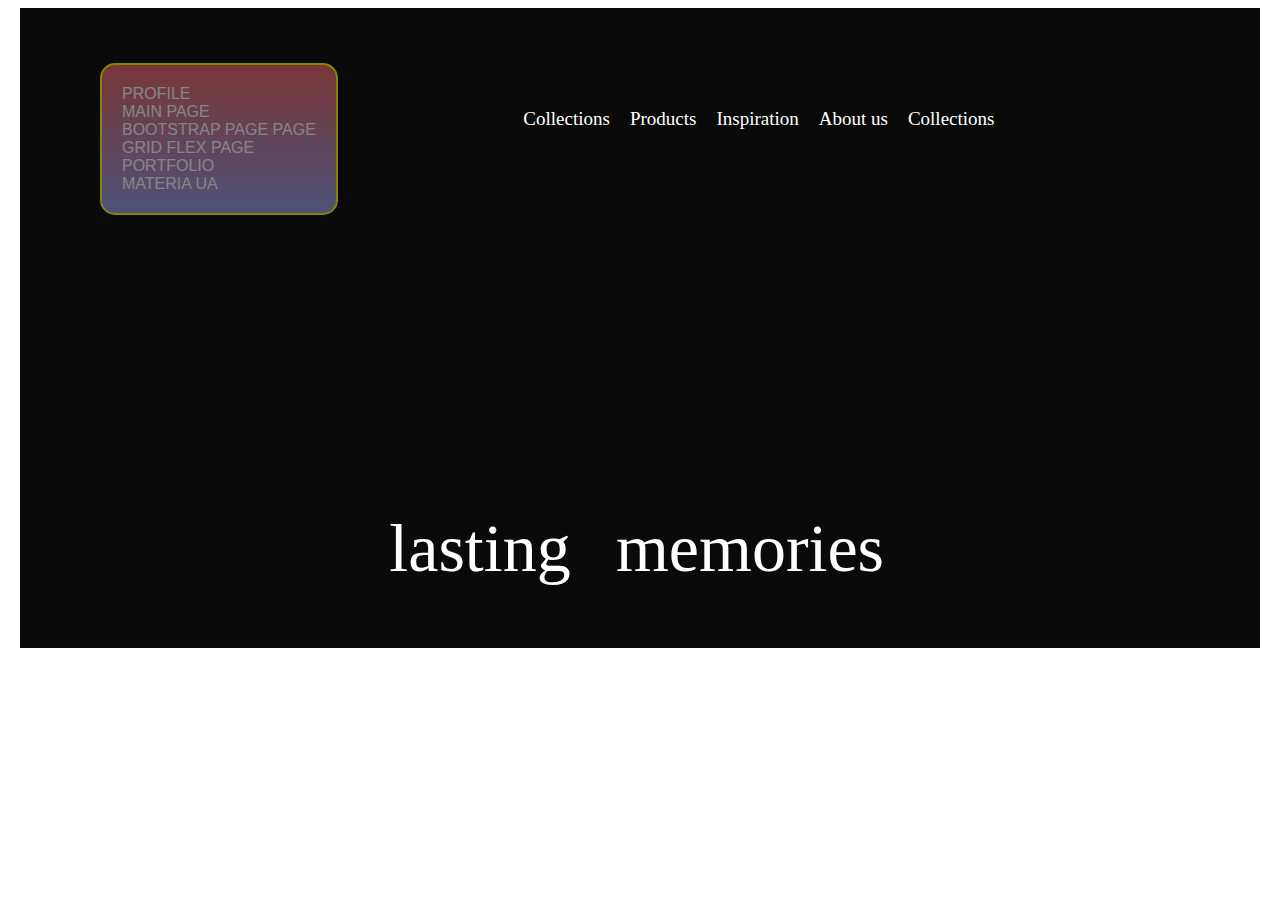
==== index.html @ 510e8369 "Merge pull request #23 from SergeyGetman/sergey_getman" ====
<!DOCTYPE html>
<html lang="en">
  <head>
    <meta charset="UTF-8" />
    <meta http-equiv="X-UA-Compatible" content="IE=edge" />
    <meta name="viewport" content="width=device-width, initial-scale=1.0" />
    <link rel="stylesheet" href="style.css" />
    <link
      href="https://cdn.jsdelivr.net/npm/bootstrap@5.0.2/dist/css/bootstrap.min.css"
      rel="stylesheet"
      integrity="sha384-EVSTQN3/azprG1Anm3QDgpJLIm9Nao0Yz1ztcQTwFspd3yD65VohhpuuCOmLASjC"
      crossorigin="anonymous"
    />
    <script type="text/javascript" src="/script.js"></script>
    <title>Document</title>
  </head>
  <body>
    <!-- Форматування тексту за допомогою HTML
  
         <span>, <a>, <strong>, <em>, <img>, <abbr>, <code>,  - лінійні теги 

          <div>, <p>, <h1>, <ul>, <li>, <table>, <form>, <blockquote>. - блочні теги

           <dl>, <dt>, і <dd>

  -->

    <div class="main-content">
      <div class="header-info">
        <div class="header-info-navigate">
          <div class="header-info-navigate-links">
            <a href="profile.html"> Profile </a>

            <a href="main.html"> Main page </a>
            <a href="bootstrap-page.html"> Bootstrap Page Page </a>
            <a href="grid-flex.html"> Grid Flex Page </a>
            <a href="potfolio.html"> Portfolio </a>
            <a href="material.html"> Materia ua </a>
          </div>
        </div>
        <div class="header-block_content">
          <div class="header-info-title">
            <div>Collections</div>
            <div>Products</div>
            <div>Inspiration</div>
            <div>About us</div>
            <div>Collections</div>
          </div>
        </div>
      </div>

      <div>
        <div class="text-info">
          <div class="text-info-title_left">Lasting</div>
          <div class="text-info-title_right">Memories</div>
        </div>

        <div>
          <footer>
            <div>
              <!-- <img
                src="images/logo.jpg"
                alt="this is image"
                style="height: 100px"
                width="300px"
              /> -->
            </div>
          </footer>
        </div>
      </div>
    </div>
  </body>
</html>
---- style.css ----
.main-content {
  margin: 0 auto;
  width: 1200px;
  height: 600px;
  background-color: #0a0a0a;
  color: rgb(37, 201, 70);
  padding: 20px;
}

.header-info {
  display: flex;
}

.header-info-title {
  display: flex;
  grid-gap: 20px;

  color: #fff;
  font-family: Work Sans;
  font-size: 19px;
  font-style: normal;
  font-weight: 400;
  line-height: 22.714px;
}

.header-block_content {
  margin: 0 auto;
  margin-top: 45px;
}

.text-info-title_left {
  width: 200px;
  color: #fff;

  text-align: center;
  font-family: Roboto;
  font-size: 68px;
  font-style: normal;
  font-weight: 400;
  line-height: 67.857px;
  text-transform: lowercase;
}

.text-info-title_right {
  width: 300px;
  height: 57px;
  flex-shrink: 0;

  color: #fff;

  text-align: center;
  font-family: Roboto;
  font-size: 68px;
  font-style: normal;
  font-weight: 400;
  line-height: 67.857px;
  text-transform: lowercase;
}

.text-info {
  display: flex;
  justify-content: center;
  margin-top: 300px;
  grid-gap: 20px;
}

.testcolor {
  background-color: rgb(62, 130, 80);
  margin-left: 200px;
  color: whitesmoke;
}

.testcolor:hover {
  cursor: pointer;
  background-color: #e66465;
  color: whitesmoke;
}

.header-info-navigate {
  background: linear-gradient(#e66465, #9198e5);
  border-radius: 15px;
  border: 2px solid yellow;
  opacity: 0.5;
}

.header-info-navigate-links {
  display: flex;
  flex-direction: column;
  margin: 10px;
  padding: 10px;
}

.header-info-navigate-links a {
  text-decoration: none;
  color: white;
  text-transform: uppercase;
  font-family: "Gill Sans", "Gill Sans MT", Calibri, "Trebuchet MS", sans-serif;
}

.header-info-navigate-links:hover {
  color: wheat;
}

.main-content_block {
  background-color: rgb(136, 117, 117);
}

.custom-change button {
  border-radius: 50%;
}

.modal-container .modal {
  height: 500px;
  display: contents;
}

.main-content_block-post {
  background-color: #e66465;
  height: 500px;
  width: 100%;
  margin-top: 20px;
  padding: 10px;
}

.main-content_block-post h1 {
  text-align: center;
  font-weight: bold;
  font-family: "Franklin Gothic Medium", "Arial Narrow", Arial, sans-serif;
}

#post-content {
  background-color: #e3ebe0;
}

.btn-block {
  display: flex;
  row-gap: 20px;
  justify-content: center;
  align-items: center;
}

.btn-block button {
  background: rgb(213, 118, 50);
  background: linear-gradient(90deg,
      rgba(213, 118, 50, 0.927608543417367) 16%,
      rgba(235, 226, 237, 1) 52%,
      rgba(252, 176, 69, 1) 100%);
  margin: 10px;
  padding: 5px;
  color: rgb(14, 28, 68);
  border-radius: 10px;
  box-shadow: 2px 3px 6px rgb(97 108 106);
  font-size: 20px;
  color: black;
  font-weight: 700;
  font-family: cursive;
}

#btn-menu:hover {
  animation: buttonHover 3s ease-out;
}

@keyframes buttonHover {
  0% {
    transform: translateY(0);
    background: rgb(213, 118, 50);
    background: linear-gradient(90deg,
        rgba(213, 118, 50, 0.927608543417367) 16%,
        rgba(235, 226, 237, 1) 52%,
        rgba(252, 176, 69, 1) 100%);
  }

  50% {
    transform: translateY(-25px);
    background: rgb(14, 28, 68);
    color: white;
  }

  100% {
    transform: translateY(0);
    background: #e43b25;
  }
}

#btn-reset:hover {
  animation: buttonHoverScaleX 3s ease-out;
}

@keyframes buttonHoverScaleX {
  0% {
    transform: translateX(0);
    background: rgb(213, 118, 50);
    background: linear-gradient(90deg,
        rgba(213, 118, 50, 0.927608543417367) 16%,
        rgba(235, 226, 237, 1) 52%,
        rgba(252, 176, 69, 1) 100%);
  }

  50% {
    transform: translateX(125px);
    background: rgb(14, 28, 68);
    color: white;
  }

  100% {
    transform: translateX(0);
    background: #e43b25;
  }
}

#btn-submit:hover {
  animation: buttonHoverRotate 3s ease-out;
}

@keyframes buttonHoverRotate {
  0% {
    transform: rotate(5deg);
    background: rgb(213, 118, 50);
    background: linear-gradient(90deg,
        rgba(213, 118, 50, 0.927608543417367) 16%,
        rgba(235, 226, 237, 1) 52%,
        rgba(252, 176, 69, 1) 100%);
  }

  25% {
    transform: rotate(45deg);
    background: rgb(213, 118, 50);
    background: linear-gradient(90deg,
        rgba(213, 118, 50, 0.927608543417367) 16%,
        rgba(235, 226, 237, 1) 52%,
        rgba(252, 176, 69, 1) 100%);
  }

  50% {
    transform: rotate(90deg);
    background: rgb(14, 28, 68);
    color: white;
  }

  75% {
    transform: rotate(45deg);
    background: rgb(14, 28, 68);
    color: white;
  }

  100% {
    transform: rotate(5deg);
    background: #e43b25;
  }
}

.general-profile-header {
  background-color: #2558be;
  height: 120px;
  width: 100%;
}

.general-profile-header-icon {
  padding: 10px 80px;
  display: flex;
  justify-content: space-between;
}

.general-profile-header-icon-left svg {
  width: 40px;
  height: 40px;
}

.general-profile-header-icon-right svg {
  width: 40px;
  height: 40px;
}

.general-profile-header-navigate {
  position: absolute;
  left: 10px;
}

.general-profile-header-navigate a {
  color: white;
}

.main-content-profile {
  margin-top: 10px;
  background-color: rgb(190, 179, 179);
  width: 80%;
  height: 200px;
}

.main-content-profile input {
  width: 80%;
  padding: 10px;
  margin: 10px;
}

.form-content {
  width: 800px;
  background-color: rgb(134, 227, 116);
  height: 500px;
  margin: 20px;
}

.test-card-btr {
  border: 3px solid rgb(6, 6, 31);
  position: relative;
  /* margin: 20px 40px;
  display: flex;
  justify-content: center;
  grid-gap: 40px;
  margin-top: 15%; */
}

.test-card-btr .card-one {
  /* вставляємо назву анімаціі задаємо час анімаціі і парамерт як ій вийти з анімаціі */
  /* animation: animateCard 3s ease-in-out; */
  position: absolute;
  right: 0;
}

.test-card-btr .card-one:hover {
  cursor: pointer;
  animation: none;
}

/* назва анімаціі */
@keyframes animateCard {
  0% {
    transform: translateX(0);
  }

  50% {
    transform: translateY(-125px);
  }

  100% {
    transform: translateX(0);
  }
}

.table-block {
  display: flex;
  justify-content: center;
  background: rgb(218, 110, 110);
}

ol,
ul,
li {
  border: 2px solid white;
  margin: 5px;
}

li::marker {
  /* content: "✝ "; */
  font-size: 1.2em;
  color: "red";
}

li::before {
  color: red;
}

.todoText {
  text-decoration: none;
}

.checkbox:checked+.todoText {
  text-decoration: line-through;
}

.parent-block {
  position: relative;
}

.child-block {
  position: absolute;

  right: 0;

  background-color: rgb(37, 201, 70);
  height: 100px;
  width: 100px;
  margin: 10px;
}

.child-block-second {
  position: absolute;
  left: 0;
  background-color: rgb(175, 47, 201);
  height: 100px;
  width: 100px;
  margin: 10px;
}

.glid-flex-block {
  background-color: #2558be;
  justify-content: center;
  display: flex;
  height: 500px;
}

/* min-width 
  це те що до нашоі ширини, ми не трогаємо, а якщо ширина буде змешнуватись < ніж 1000px, то тоді я головний
*/

@media screen and (max-width: 1025px) {
  .glid-flex-block {
    background-color: #df1515;
    height: 200px;
    display: flex;
    justify-content: center;
  }
}

@media screen and (max-width: 525px) {
  .glid-flex-block {
    font-size: 8px;
    font-weight: 800;
    display: flex;
    justify-content: flex-start;
    background-color: aqua;
  }
}

/* min-width 
  це те що до нашоі ширини, ми не трогаємо, а якщо ширина буде збільшуватись > 1200px то тоді я головний
*/

.header-info {
  display: flex;
  justify-content: space-between;
  margin: 35px 60px;
}

.header-info-section-navigate {
  display: flex;
  grid-gap: 32px;
  color: #0a0a0a;
  font-family: Inter;
  font-size: 14px;
  font-style: normal;
  font-weight: 400;
  line-height: 24px;
}

.header-info-section-navigate div:hover {
  color: rgb(244, 235, 235);
  cursor: pointer;
  background-color: #0a0a0a;
  border-radius: 11px;
  align-items: center;
  display: flex;
  padding: 7px;
}

.header-info-section-btn button {
  width: 116px;
  height: 46px;
  border-radius: 32px;
  background-color: #0a0a0a;
  color: white;
  border: none;
}

.main-content-portfolio {
  margin-top: 40px;
  height: 450px;
  flex-shrink: 0;
  display: flex;
  grid-gap: 48px;
  margin: 20px;
  justify-content: center;
}

.main__content-title {
  height: 180px;
  display: flex;
  justify-content: center;
}

.main__content-title span {
  color: #0a0a0a;
  font-family: Roboto;
  font-size: 142px;
  font-style: normal;
  font-weight: 400;
  line-height: 160px;
  /* 112.676% */
}

.main-content-btn {
  margin: 60px 47px;
}

.main-content-btn button {
  border-radius: 40px;
  background: #c6f572;
  color: #0a0a0a;
  height: 47px;
  width: 180px;
  text-align: center;
  font-family: Inter;
  font-size: 12px;
  font-style: normal;
  font-weight: 400;
  line-height: 14.4px;
  /* 120% */
  letter-spacing: 0.4px;
  text-transform: uppercase;
}

#section_img-horison {
  width: 400px;
  height: 280px;
}

#section_img-wertical {
  width: 320px;
  height: 400px;
}

.main-content-descriptions {
  color: #0a0a0a;
  font-family: Inter;
  font-size: 18px;
  font-style: normal;
  font-weight: 400;
  line-height: 27px;
  /* 150% */
  height: 85px;
  width: 453px;

  margin: 35px;
}

.footer-content {
  height: 300px;
  flex-shrink: 0;
  display: flex;
  justify-content: center;
  background-color: #0a0a0a;
}

.footer-content-info {
  display: flex;
  justify-content: center;
  align-items: center;
  flex-direction: column;
  grid-gap: 15px;
}

.footer-content-info span {
  color: #faf9f7;
  text-align: center;
  font-family: Roboto;
  font-size: 30px;
  font-style: normal;
  font-weight: 400;
  line-height: 36px;
}

.footer-content-info p {
  color: #504f4f;
  text-align: center;
  font-family: Inter;
  font-size: 11px;
  font-style: normal;
  font-weight: 400;
  line-height: 15.6px;
}

.main-content-info {
  height: 810px;
  display: grid;
  grid-template-rows: 1fr;
}

.main-content-info_head {
  height: 800px;
  display: grid;
  grid-template-columns: 60% 40%;
  grid-template-rows: 1fr;
  gap: 1px 1px;
  grid-column-gap: 0px;
  grid-row-gap: 0px;
}

form {
  margin-top: 50%;
  margin: 50% 5px 10px 5px;
  background: #0a0a0a;
  border-radius: 20px;
  color: white;
  font-family: cursive;
  opacity: 0.85;
}

form label {
  color: rgb(91 226 251);
  color: linear-gradient(90deg,
      rgba(50, 124, 213, 0.927608543417367) 16%,
      rgba(235, 226, 237, 1) 57%,
      rgba(252, 69, 251, 1) 100%);
}

form svg {
  margin: 3px !important;
}

form textarea {
  width: 95% !important;
  margin: 13px;
}

form h2 {
  color: #ffffff;
  text-align: center;
  font-family: cursive;
}

section input {
  margin: 0 auto;
  width: 95% !important;
}

#form-content {}

#info {
  display: grid;
  grid-template-columns: 1fr;
  grid-template-rows: 1fr 1fr 1fr;
  gap: 0px 0px;
}

.form-check input {
  width: 20px !important;
}

.form-select-custom {
  width: 50%;
  margin: 0 auto;
}

.btn-custom-form {
  display: flex;
  justify-content: center;
}

#reset-fields {
  background-color: #e41616;
  border: none;
}

.blockalex {
  margin-top: 22%;
  height: 375px;
  background-color: #049976;
  color: black;
  display: flex;
  align-items: center;
  justify-content: center;
  flex-direction: column;
  border-right: 1px solid grey;
  padding: 20px;
  box-sizing: border-box;
}

.quotealex {
  font-size: 24px;
  text-align: center;
}

.authoralex {
  font-size: 14px;
  text-align: right;
}
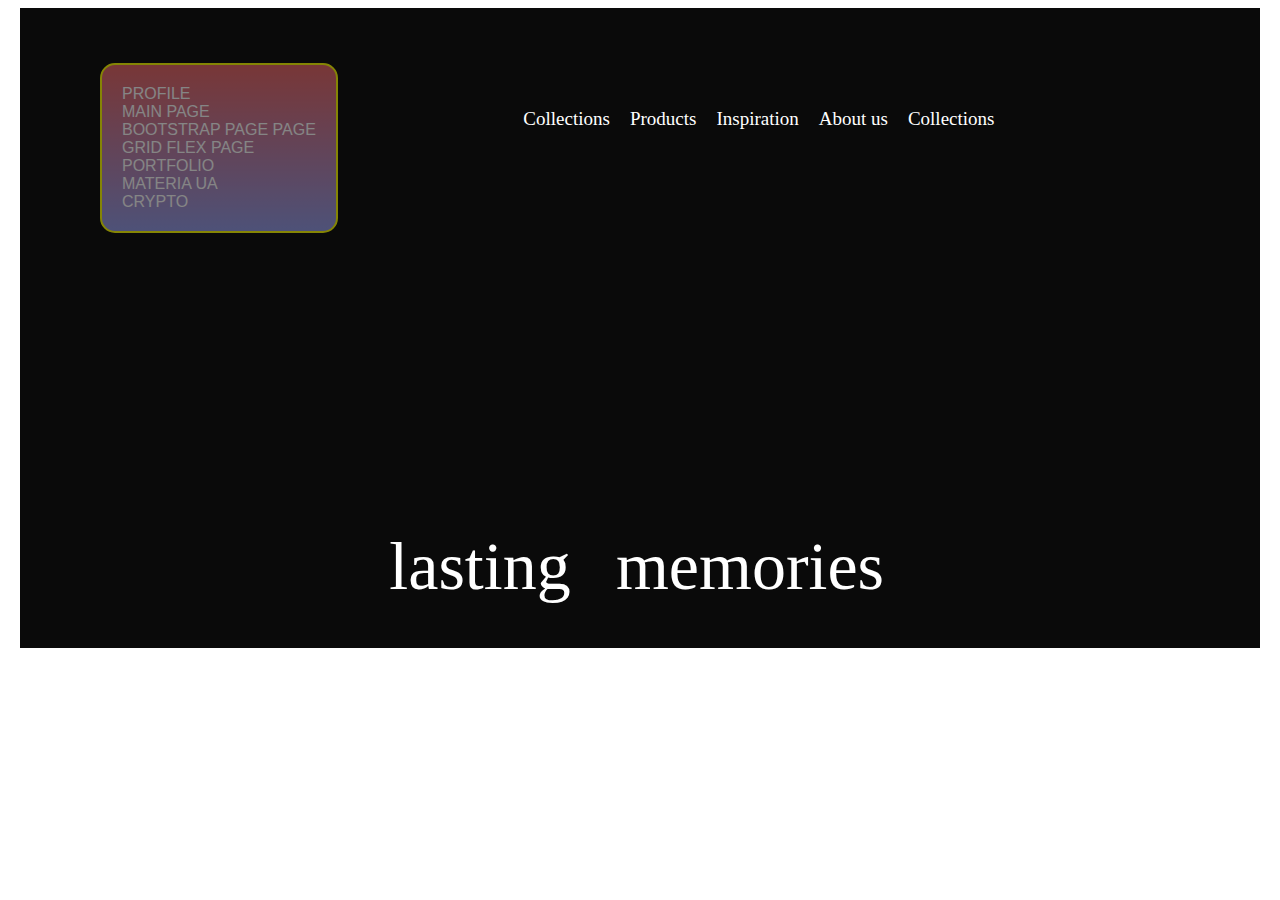
==== commit 3b552744: "add crypto page" ====
--- a/index.html
+++ b/index.html
@@ -36,6 +36,7 @@
             <a href="grid-flex.html"> Grid Flex Page </a>
             <a href="potfolio.html"> Portfolio </a>
             <a href="material.html"> Materia ua </a>
+            <a href="crypto.html"> Crypto </a>
           </div>
         </div>
         <div class="header-block_content">
--- a/style.css
+++ b/style.css
@@ -3,7 +3,7 @@
   width: 1200px;
   height: 600px;
   background-color: #0a0a0a;
-  color: rgb(37, 201, 70);
+  color: rgb(200, 222, 33);
   padding: 20px;
 }
 
@@ -141,10 +141,12 @@
 
 .btn-block button {
   background: rgb(213, 118, 50);
-  background: linear-gradient(90deg,
-      rgba(213, 118, 50, 0.927608543417367) 16%,
-      rgba(235, 226, 237, 1) 52%,
-      rgba(252, 176, 69, 1) 100%);
+  background: linear-gradient(
+    90deg,
+    rgba(213, 118, 50, 0.927608543417367) 16%,
+    rgba(235, 226, 237, 1) 52%,
+    rgba(252, 176, 69, 1) 100%
+  );
   margin: 10px;
   padding: 5px;
   color: rgb(14, 28, 68);
@@ -164,10 +166,12 @@
   0% {
     transform: translateY(0);
     background: rgb(213, 118, 50);
-    background: linear-gradient(90deg,
-        rgba(213, 118, 50, 0.927608543417367) 16%,
-        rgba(235, 226, 237, 1) 52%,
-        rgba(252, 176, 69, 1) 100%);
+    background: linear-gradient(
+      90deg,
+      rgba(213, 118, 50, 0.927608543417367) 16%,
+      rgba(235, 226, 237, 1) 52%,
+      rgba(252, 176, 69, 1) 100%
+    );
   }
 
   50% {
@@ -190,10 +194,12 @@
   0% {
     transform: translateX(0);
     background: rgb(213, 118, 50);
-    background: linear-gradient(90deg,
-        rgba(213, 118, 50, 0.927608543417367) 16%,
-        rgba(235, 226, 237, 1) 52%,
-        rgba(252, 176, 69, 1) 100%);
+    background: linear-gradient(
+      90deg,
+      rgba(213, 118, 50, 0.927608543417367) 16%,
+      rgba(235, 226, 237, 1) 52%,
+      rgba(252, 176, 69, 1) 100%
+    );
   }
 
   50% {
@@ -216,19 +222,23 @@
   0% {
     transform: rotate(5deg);
     background: rgb(213, 118, 50);
-    background: linear-gradient(90deg,
-        rgba(213, 118, 50, 0.927608543417367) 16%,
-        rgba(235, 226, 237, 1) 52%,
-        rgba(252, 176, 69, 1) 100%);
+    background: linear-gradient(
+      90deg,
+      rgba(213, 118, 50, 0.927608543417367) 16%,
+      rgba(235, 226, 237, 1) 52%,
+      rgba(252, 176, 69, 1) 100%
+    );
   }
 
   25% {
     transform: rotate(45deg);
     background: rgb(213, 118, 50);
-    background: linear-gradient(90deg,
-        rgba(213, 118, 50, 0.927608543417367) 16%,
-        rgba(235, 226, 237, 1) 52%,
-        rgba(252, 176, 69, 1) 100%);
+    background: linear-gradient(
+      90deg,
+      rgba(213, 118, 50, 0.927608543417367) 16%,
+      rgba(235, 226, 237, 1) 52%,
+      rgba(252, 176, 69, 1) 100%
+    );
   }
 
   50% {
@@ -364,7 +374,7 @@
   text-decoration: none;
 }
 
-.checkbox:checked+.todoText {
+.checkbox:checked + .todoText {
   text-decoration: line-through;
 }
 
@@ -597,10 +607,12 @@
 
 form label {
   color: rgb(91 226 251);
-  color: linear-gradient(90deg,
-      rgba(50, 124, 213, 0.927608543417367) 16%,
-      rgba(235, 226, 237, 1) 57%,
-      rgba(252, 69, 251, 1) 100%);
+  color: linear-gradient(
+    90deg,
+    rgba(50, 124, 213, 0.927608543417367) 16%,
+    rgba(235, 226, 237, 1) 57%,
+    rgba(252, 69, 251, 1) 100%
+  );
 }
 
 form svg {
@@ -623,7 +635,8 @@
   width: 95% !important;
 }
 
-#form-content {}
+#form-content {
+}
 
 #info {
   display: grid;
@@ -651,26 +664,130 @@
   border: none;
 }
 
-.blockalex {
-  margin-top: 22%;
+.myBlock {
   height: 375px;
-  background-color: #049976;
-  color: black;
-  display: flex;
-  align-items: center;
-  justify-content: center;
+  background: rgb(124, 199, 199);
+  margin: 180px 0 10px 0;
+  text-align: center;
+  padding-top: 10%;
+}
+
+.myBlock strong {
+  font-size: 30px;
+}
+
+.main-content-form-info {
+  height: 1130px;
+  background-color: #0a0a0a;
+  position: relative;
+  margin-top: 245px;
+}
+
+.main-content-form-info_title {
+  margin-top: 135px;
+  margin-left: 120px;
+  font-family: cursive;
+  position: absolute;
+  width: 907px;
+  height: 200px;
+  color: #faf9f7;
+  font-family: Roboto;
+  font-size: 40px;
+  font-style: normal;
+  font-weight: 400;
+  line-height: 64px;
+  background-color: #df1515;
+}
+
+.pre-footer-block {
+}
+
+.pre-footer-block-first-content {
+  height: 1130px;
+  background-color: #0a0a0a;
+  color: white;
+  flex-shrink: 0;
+}
+
+.pre-footer-block-first-content__title {
+  position: relative;
+  margin: 0 auto;
+  width: 1016px;
+  color: #faf9f7;
+  padding: 192px 0 169px 120px;
+  font-family: Roboto;
+  font-size: 60px;
+  font-style: normal;
+  font-weight: 400;
+  line-height: 64px;
+}
+
+.pre-footer-block-first-content__icon {
+  position: absolute;
+  right: 31px;
+  top: 224px;
+  height: 63px;
+  width: 65px;
+  background-image: url("images/word_icon.png");
+  background-repeat: no-repeat;
+}
+
+.pre-footer-block-second-content {
+  height: 1190px;
+  background-color: #0a0a0a;
+  color: white;
+  flex-shrink: 0;
+}
+
+.pre-footer-block-first-content__cards {
+  display: flex;
+  justify-content: center;
+  grid-gap: 20px;
+}
+
+.content__cards-one,
+.content__cards-two,
+.content__cards-three {
+  width: 315px;
+  height: 480px;
+  background-color: #fbf19b;
+  border-radius: 12px;
+  color: rgb(6, 6, 31);
+  display: flex;
   flex-direction: column;
-  border-right: 1px solid grey;
-  padding: 20px;
-  box-sizing: border-box;
-}
-
-.quotealex {
-  font-size: 24px;
-  text-align: center;
-}
-
-.authoralex {
+  justify-content: flex-end;
+  grid-gap: 20px;
+}
+
+.content__cards-numbers {
+  padding: 5px;
+  margin-left: 20px;
+  color: #0a0a0a;
+  font-family: Inter;
+  font-size: 13px;
+  font-style: normal;
+  font-weight: 400;
+  line-height: 14px;
+}
+
+.content__cards-title {
+  padding: 5px;
+  margin-left: 20px;
+  color: #0a0a0a;
+  font-family: Roboto;
+  font-size: 27px;
+  font-style: normal;
+  font-weight: 400;
+  line-height: 32px;
+}
+
+.content__cards-subtitle {
+  padding: 5px;
+  margin-left: 20px;
+  color: #0a0a0a;
+  font-family: Inter;
   font-size: 14px;
-  text-align: right;
-}+  font-style: normal;
+  font-weight: 400;
+  line-height: 22.5px;
+}
